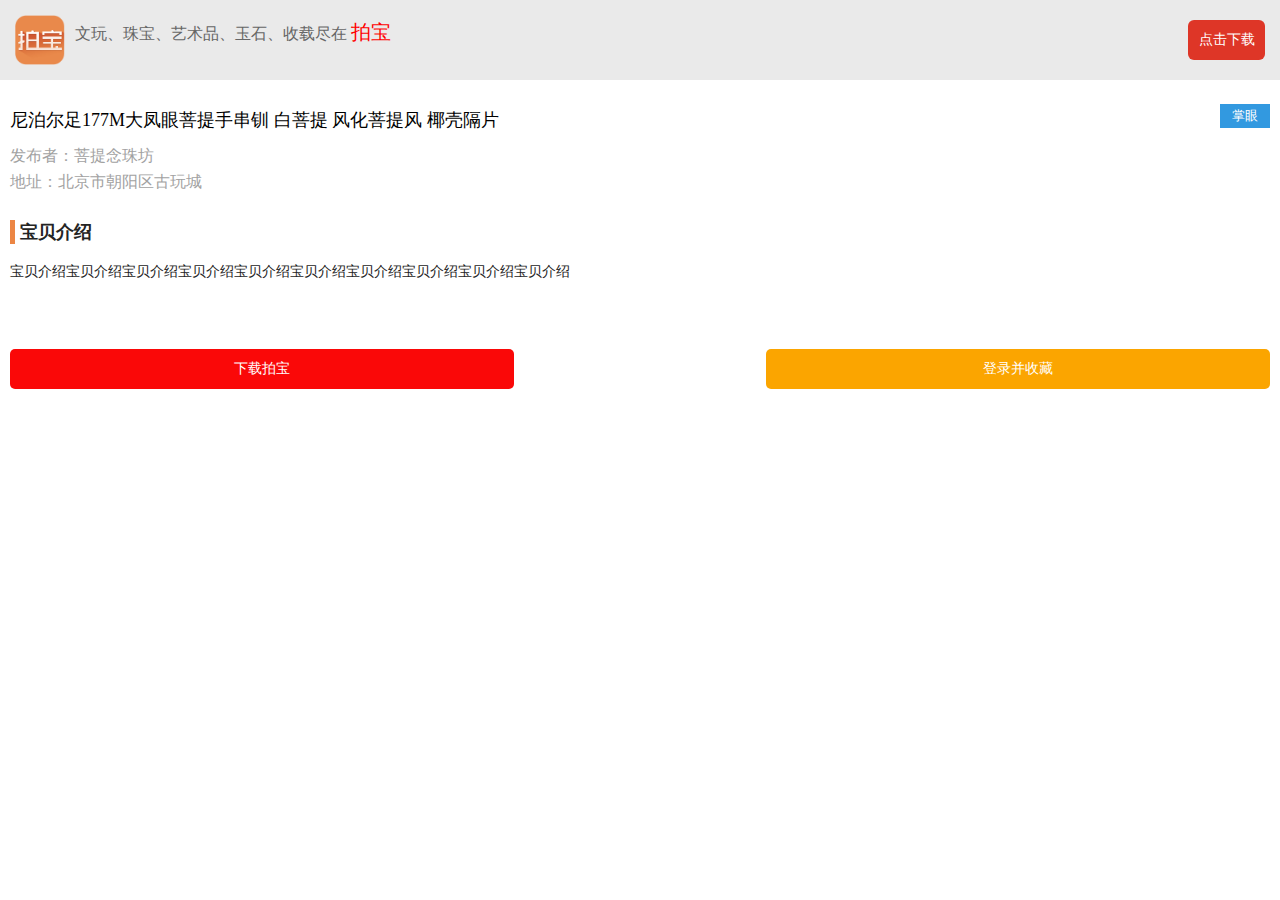
==== index.html @ 350af47e "ui" ====
<!DOCTYPE html>
<html lang="en">
<head>
	<meta charset="UTF-8">
	<meta name="viewport" content="width=device-width, initial-scale=1.0, maximum-scale=1.0, user-scalable=0"/>
	<title>拍宝详情</title>
	<script type="text/javascript" src="js/jquery-1.7.1.min.js"></script>
	<style type="text/css">
		*{
			padding: 0;
			margin:0; 
			box-sizing:border-box;
		}
		.header{
			padding: 15px;
			background-color: #EAEAEA;
		}
		.head-cont{
			position: relative;
			height: 50px;
		}
		.h-left{
			width: 50px;
			height: 50px;
			position: absolute;
			left:0;
			top:0;
		}
		.h-left img{
			display: block;
			width:50px;
		}
		.h-right{
			position: absolute;
			right: 0;
			top:0;
			width:77px;
		}
		a.h-download{
			display: block;
			background-color: #DE3627;
			font-size: 14px;
			line-height: 40px;
			height: 40px;
			display: block;
			text-align: center;
			text-decoration: none;
			color:#fff;
			border-radius: 6px;
			margin-top: 5px;
		}
		.h-center{
			padding: 5px 80px 0 60px;
			line-height: 1.2;
			color:#666;
		}
		.h-center .font{
			font-size: 20px;
			color:#f00;
		}
		.cont-t{
			font-size: 18px;
			padding:15px 0 8px;
			position:relative;
			line-height: 30px;
		}
		.ctype{
			background-color: #3299E0;
			color: #fff;
			position: absolute;
			right:0;
			bottom:15px;
			width:50px;
			height: 24px;
			line-height: 24px;
			text-align: center;
			font-size: 13px;
		}
		.content{
			padding: 10px;
		}
		.c-cl{
			margin-top: 15px;
		}
		.ccl{
			font-size: 16px;
			line-height: 26px;
			color:#A2A2A2;
		}
		.cteal{
			padding:10px 0;
		}
		.c-title{
			height: 24px;
			margin:15px 0;
			line-height: 24px;
			border-left: 5px solid #EC8644;
			font-size: 18px;
			color:#242424;
			padding-left: 5px;	

		}
		.c-info{
			font-size: 14px;
			color:#242424;
			line-height: 25px;
		}
		.c-images{
			
		}
		.img-item{
			margin-bottom: 10px;
		}
		.img-item:last-child{
			margin-bottom: 0;
		}
		.img-item img{
			display: block;
			width:100%;
		}
		.footer{
			padding: 15px 10px;
			overflow:hidden;
		}
		.footer .a{
			float: left;
			width:40%;
			height: 40px;
			line-height: 40px;
			text-align: center;
			text-decoration: none;
			color:#fff;
			font-size: 14px;
			border-radius: 5px;
		}
		.footer .f-download{
			float: left;
			background-color: #FA0808;
		}
		.footer .f-login{
			float: right;
			background-color: #FBA500;
		}
	</style>
</head>
<body>
	<header class="header">
		<div class="head-cont">
			<div class="h-left">
				<img src="images/h-logo.png" alt="">
			</div>
			<div class="h-center">
				文玩、珠宝、艺术品、玉石、收载尽在
				<font class="font">拍宝</font>
			</div>
			<div class="h-right">
				<a href="" class="h-download">点击下载</a>
			</div>
		</div>
	</header>
	<div class="content">
		<div class="cont-t">
			尼泊尔足177M大凤眼菩提手串钏 白菩提 风化菩提风 椰壳隔片
			<span class="ctype">掌眼</span>
		</div>
		<div class="">
			<div class="ccl">发布者：菩提念珠坊</div>
			<div class="ccl">地址：北京市朝阳区古玩城</div>
		</div>
		<div class="cteal">
			<h3 class="c-title">宝贝介绍</h3>
			<p class="c-info">宝贝介绍宝贝介绍宝贝介绍宝贝介绍宝贝介绍宝贝介绍宝贝介绍宝贝介绍宝贝介绍宝贝介绍</p>
		</div>
		<div class="c-images">
			<div class="img-item">
				<img src="http://img.dapixie.com/uploads/allimg/111105/1-111105145231.jpg" alt="">
			</div>
			<div class="img-item">
				<img src="http://img.dapixie.com/uploads/allimg/111105/1-111105145231.jpg" alt="">
			</div>
			<div class="img-item">
				<img src="http://img.dapixie.com/uploads/allimg/111105/1-111105145231.jpg" alt="">
			</div>
			<div class="img-item">
				<img src="http://img.dapixie.com/uploads/allimg/111105/1-111105145231.jpg" alt="">
			</div>
		</div>
	</div>
	<footer class="footer">
		<a href="" class="a f-download">下载拍宝</a>
		<a href="" class="a f-login">登录并收藏</a>
	</footer>
</body>
</html>
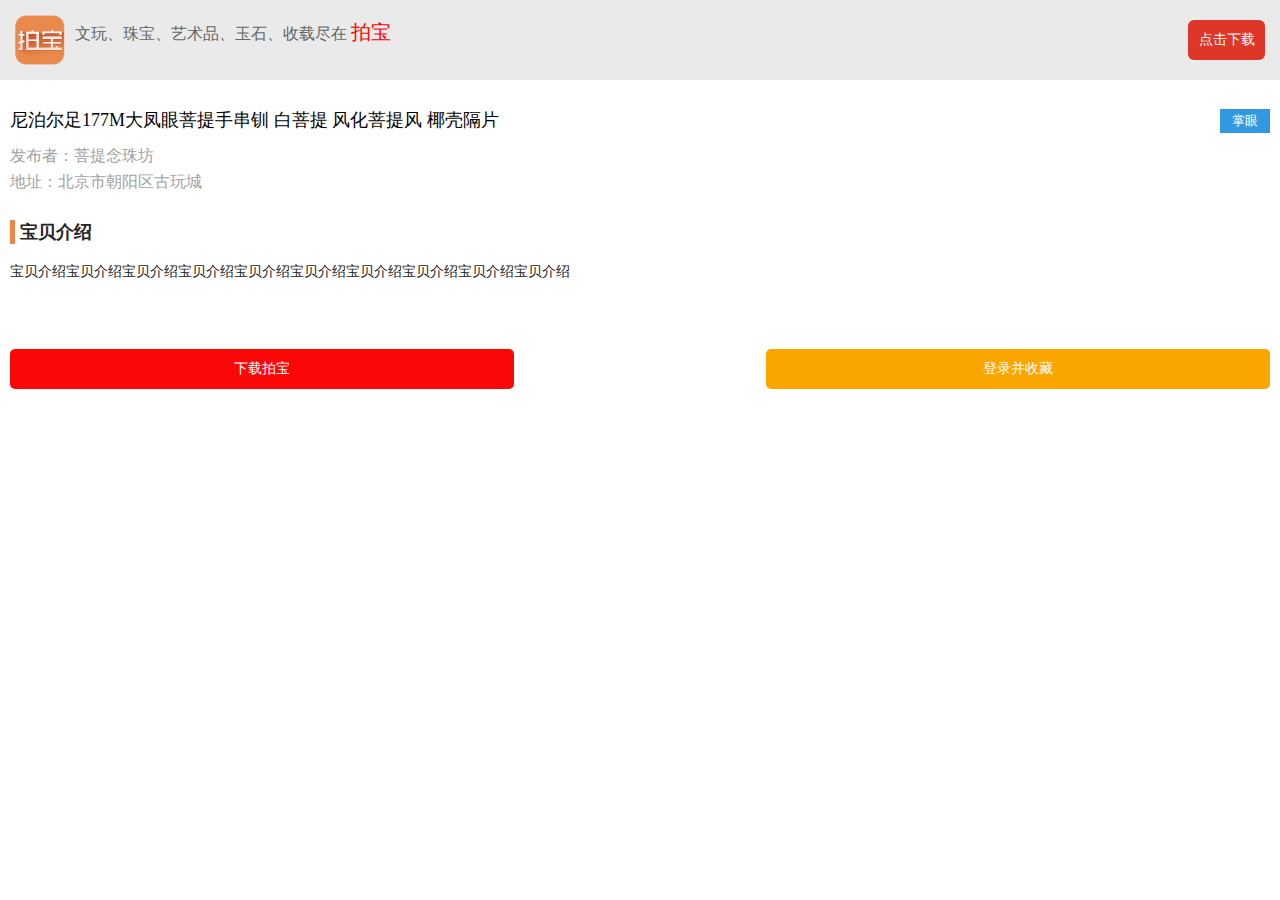
==== commit b7c4474b: "ui" ====
--- a/index.html
+++ b/index.html
@@ -69,7 +69,7 @@
 			color: #fff;
 			position: absolute;
 			right:0;
-			bottom:15px;
+			bottom:10px;
 			width:50px;
 			height: 24px;
 			line-height: 24px;
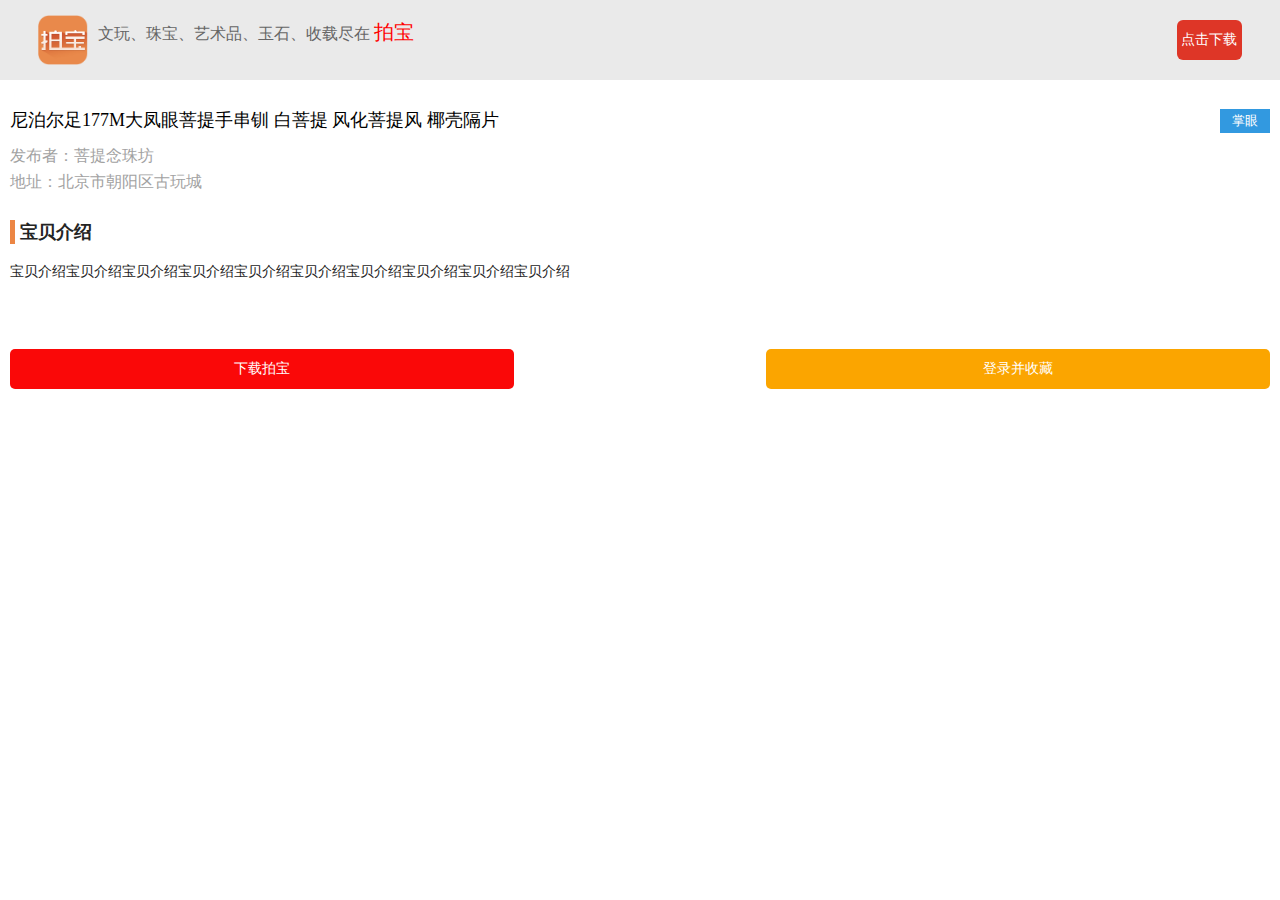
==== commit 7f8bedf1: "ui" ====
--- a/index.html
+++ b/index.html
@@ -12,7 +12,7 @@
 			box-sizing:border-box;
 		}
 		.header{
-			padding: 15px;
+			padding: 15px 3%;
 			background-color: #EAEAEA;
 		}
 		.head-cont{
@@ -34,7 +34,7 @@
 			position: absolute;
 			right: 0;
 			top:0;
-			width:77px;
+			width:65px;
 		}
 		a.h-download{
 			display: block;
@@ -50,7 +50,7 @@
 			margin-top: 5px;
 		}
 		.h-center{
-			padding: 5px 80px 0 60px;
+			padding: 5px 70px 0 60px;
 			line-height: 1.2;
 			color:#666;
 		}
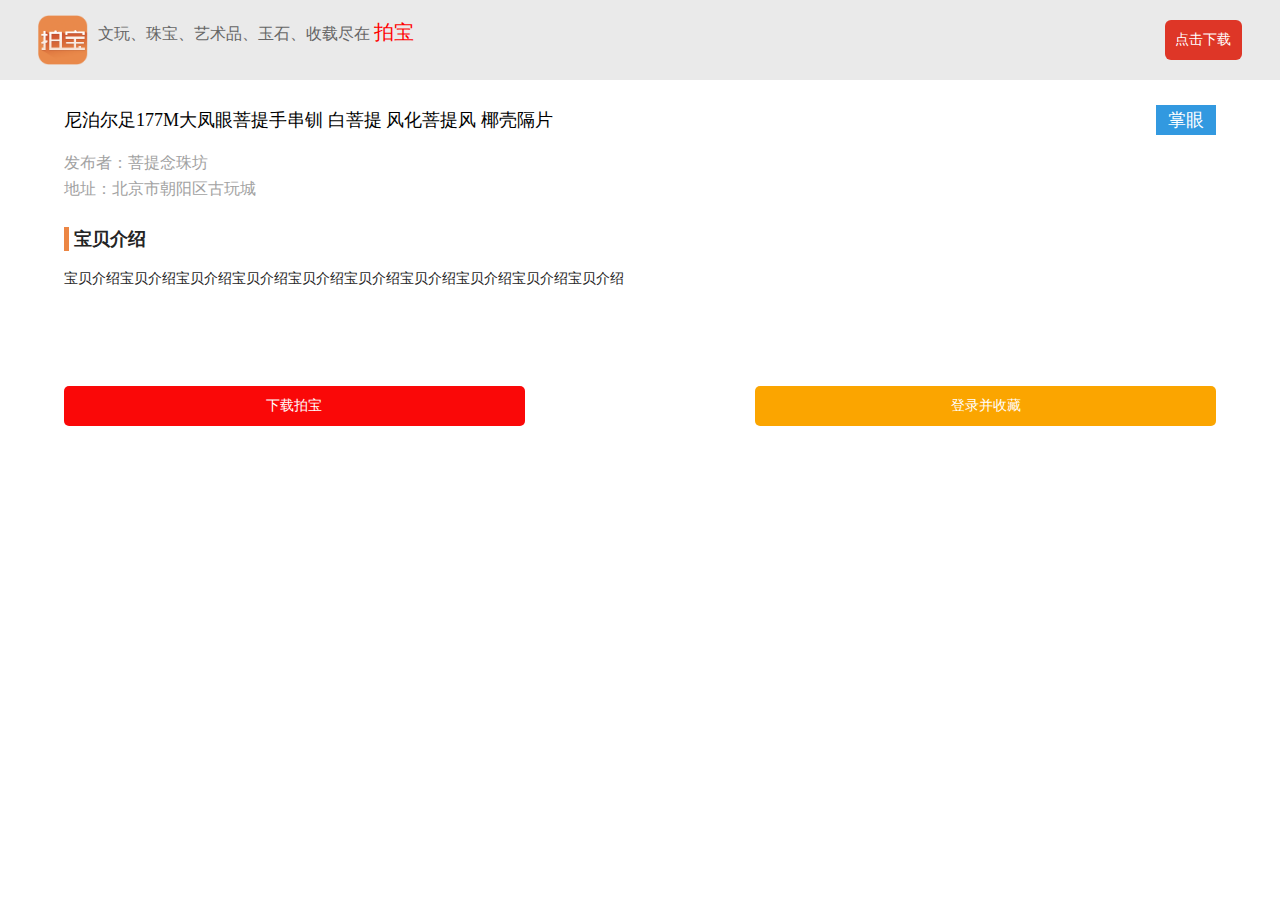
==== commit e4125119: "ui" ====
--- a/index.html
+++ b/index.html
@@ -4,144 +4,9 @@
 	<meta charset="UTF-8">
 	<meta name="viewport" content="width=device-width, initial-scale=1.0, maximum-scale=1.0, user-scalable=0"/>
 	<title>拍宝详情</title>
+	<link rel="stylesheet" href="css/style.css">
 	<script type="text/javascript" src="js/jquery-1.7.1.min.js"></script>
-	<style type="text/css">
-		*{
-			padding: 0;
-			margin:0; 
-			box-sizing:border-box;
-		}
-		.header{
-			padding: 15px 3%;
-			background-color: #EAEAEA;
-		}
-		.head-cont{
-			position: relative;
-			height: 50px;
-		}
-		.h-left{
-			width: 50px;
-			height: 50px;
-			position: absolute;
-			left:0;
-			top:0;
-		}
-		.h-left img{
-			display: block;
-			width:50px;
-		}
-		.h-right{
-			position: absolute;
-			right: 0;
-			top:0;
-			width:65px;
-		}
-		a.h-download{
-			display: block;
-			background-color: #DE3627;
-			font-size: 14px;
-			line-height: 40px;
-			height: 40px;
-			display: block;
-			text-align: center;
-			text-decoration: none;
-			color:#fff;
-			border-radius: 6px;
-			margin-top: 5px;
-		}
-		.h-center{
-			padding: 5px 70px 0 60px;
-			line-height: 1.2;
-			color:#666;
-		}
-		.h-center .font{
-			font-size: 20px;
-			color:#f00;
-		}
-		.cont-t{
-			font-size: 18px;
-			padding:15px 0 8px;
-			position:relative;
-			line-height: 30px;
-		}
-		.ctype{
-			background-color: #3299E0;
-			color: #fff;
-			position: absolute;
-			right:0;
-			bottom:10px;
-			width:50px;
-			height: 24px;
-			line-height: 24px;
-			text-align: center;
-			font-size: 13px;
-		}
-		.content{
-			padding: 10px;
-		}
-		.c-cl{
-			margin-top: 15px;
-		}
-		.ccl{
-			font-size: 16px;
-			line-height: 26px;
-			color:#A2A2A2;
-		}
-		.cteal{
-			padding:10px 0;
-		}
-		.c-title{
-			height: 24px;
-			margin:15px 0;
-			line-height: 24px;
-			border-left: 5px solid #EC8644;
-			font-size: 18px;
-			color:#242424;
-			padding-left: 5px;	
-
-		}
-		.c-info{
-			font-size: 14px;
-			color:#242424;
-			line-height: 25px;
-		}
-		.c-images{
-			
-		}
-		.img-item{
-			margin-bottom: 10px;
-		}
-		.img-item:last-child{
-			margin-bottom: 0;
-		}
-		.img-item img{
-			display: block;
-			width:100%;
-		}
-		.footer{
-			padding: 15px 10px;
-			overflow:hidden;
-		}
-		.footer .a{
-			float: left;
-			width:40%;
-			height: 40px;
-			line-height: 40px;
-			text-align: center;
-			text-decoration: none;
-			color:#fff;
-			font-size: 14px;
-			border-radius: 5px;
-		}
-		.footer .f-download{
-			float: left;
-			background-color: #FA0808;
-		}
-		.footer .f-login{
-			float: right;
-			background-color: #FBA500;
-		}
-	</style>
+	<script type="text/javascript" src="js/script.js"></script>
 </head>
 <body>
 	<header class="header">
@@ -187,8 +52,16 @@
 		</div>
 	</div>
 	<footer class="footer">
-		<a href="" class="a f-download">下载拍宝</a>
-		<a href="" class="a f-login">登录并收藏</a>
+		<a id="download" href="javascript:;" class="a f-download">下载拍宝</a>
+		<a id="login" href="javascript:;" class="a f-login">登录并收藏</a>
 	</footer>
+	<div id="ceng" class="login-wrap">
+		<div class="login-content">
+			<i id="close" class="close"></i>
+			<input type="text" class="name text">
+			<input type="password" class="passowrd text">
+			<a id="submit" class="submit">登录并收藏</a>
+		</div>
+	</div>
 </body>
 </html>--- a/css/style.css
+++ b/css/style.css
@@ -0,0 +1,180 @@
+*{
+	padding: 0;
+	margin:0; 
+	box-sizing:border-box;
+}
+.header{
+	padding: 15px 3%;
+	background-color: #EAEAEA;
+}
+.head-cont{
+	position: relative;
+	height: 50px;
+}
+.h-left{
+	width: 50px;
+	height: 50px;
+	position: absolute;
+	left:0;
+	top:0;
+}
+.h-left img{
+	display: block;
+	width:50px;
+}
+.h-right{
+	position: absolute;
+	right: 0;
+	top:0;
+	width:77px;
+}
+a.h-download{
+	display: block;
+	background-color: #DE3627;
+	font-size: 14px;
+	line-height: 40px;
+	height: 40px;
+	display: block;
+	text-align: center;
+	text-decoration: none;
+	color:#fff;
+	border-radius: 6px;
+	margin-top: 5px;
+}
+.h-center{
+	padding: 5px 80px 0 60px;
+	line-height: 1.2;
+	color:#666;
+}
+.h-center .font{
+	font-size: 20px;
+	color:#f00;
+}
+.cont-t{
+	font-size: 18px;
+	padding:15px 0;
+	position:relative;
+	line-height: 30px;
+}
+.ctype{
+	background-color: #3299E0;
+	color: #fff;
+	position: absolute;
+	right:0;
+	bottom:15px;
+	width:60px;
+	height: 30px;
+	line-height: 30px;
+	text-align: center;
+}
+.content{
+	padding: 10px 5%;
+}
+.c-cl{
+	margin-top: 15px;
+}
+.ccl{
+	font-size: 16px;
+	line-height: 26px;
+	color:#A2A2A2;
+}
+.cteal{
+	padding:10px 0;
+}
+.c-title{
+	height: 24px;
+	margin:15px 0;
+	line-height: 24px;
+	border-left: 5px solid #EC8644;
+	font-size: 18px;
+	color:#242424;
+	padding-left: 5px;	
+
+}
+.c-info{
+	font-size: 14px;
+	color:#242424;
+	line-height: 25px;
+}
+.c-images{
+	
+}
+.img-item{
+	margin-bottom: 15px;
+}
+.img-item img{
+	display: block;
+	width:100%;
+}
+.footer{
+	padding: 15px 5%;
+	overflow:hidden;
+}
+.footer .a{
+	float: left;
+	width:40%;
+	height: 40px;
+	line-height: 40px;
+	text-align: center;
+	text-decoration: none;
+	color:#fff;
+	font-size: 14px;
+	border-radius: 5px;
+}
+.footer .f-download{
+	float: left;
+	background-color: #FA0808;
+}
+.footer .f-login{
+	float: right;
+	background-color: #FBA500;
+}
+.login-wrap{
+	display: none;
+	position: fixed;
+	width: 100%;
+	height: 100%;
+	top:0;
+	left: 0;
+	background-color: rgba(0,0,0,.6);
+}
+.login-content{
+	width: 80%;
+	margin:40px auto;
+	position: relative;
+	padding: 30px 15px 20px;
+	border:1px solid #ccc;
+	border-radius: 4px;
+	background-color: #fff;
+}
+.close{
+	position: absolute;
+	right: 5px;
+	top:5px;
+	width: 30px;
+	height: 30px;
+	background: url(../images/close.png) no-repeat center center / 13px 13px;
+}
+.text{
+	display: block;
+	border:1px solid #ccc;
+	height: 35px;
+	line-height: 35px;
+	padding: 5px;
+	border-radius: 4px;
+	margin-bottom: 10px;
+	width:100%;
+}
+.submit{
+	display: block;
+	height: 35px;
+	line-height: 35px;
+	text-align: center;
+	background-color: orange;
+	color:#fff;
+	margin-top:30px;
+}
+
+
+
+
